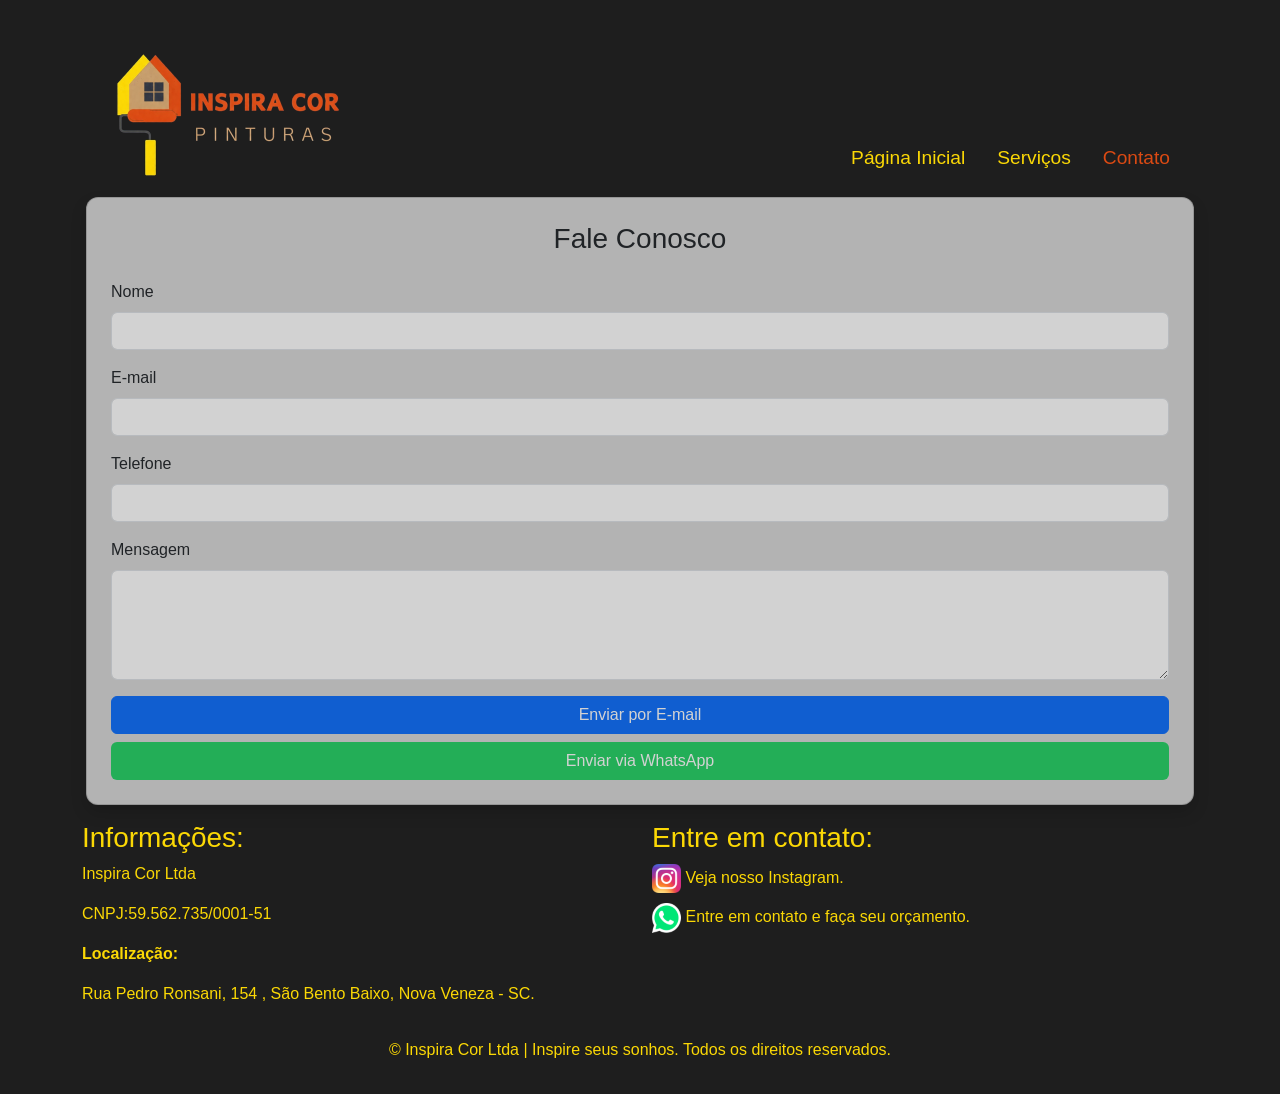
==== contato.html @ 2fc5e381 "add contato page" ====
<!DOCTYPE html>
<html lang="pt-BR">

<head>
    <meta charset="UTF-8">
    <title>Contato</title>
    <meta name="viewport" content="width=device-width, initial-scale=1">
    <link href="https://cdn.jsdelivr.net/npm/bootstrap@5.3.3/dist/css/bootstrap.min.css" rel="stylesheet">
    <link href="./css/index.css" rel="stylesheet">

    <title>Inspira Cor</title>
    <link rel="icon" type="image/png" href="./resources/inspira-cor-icon.png">

</head>

<body>
    <div class="container mt-5">

        <div id="header" class="container">
            <div class="row align-items-end">

                <div class="col-12 col-md-6 text-center text-md-start mb-3 mb-md-0">
                    <a href="index.html"><img src="./resources/logo-limpa.png" class="img-fluid"></a>
                </div>

                <div class="col-12 col-md-6">
                    <ul class="nav justify-content-center justify-content-md-end">
                        <li class="nav-item">
                            <a class="nav-link" href="index.html">Página Inicial</a>
                        </li>
                        <li class="nav-item">
                            <a class="nav-link" href="servicos.html">Serviços</a>
                        </li>
                        <li class="nav-item">
                            <a class="nav-link active" href="#">Contato</a>
                        </li>
                    </ul>
                </div>

            </div>
        </div>

        <div class="row justify-content-center">
            <div id="main-body" class="container p-3">


                <div class="card shadow p-4">
                    <h3 class="mb-4 text-center">Fale Conosco</h3>

                    <form id="formContato" action="https://formsubmit.co/seuemail@gmail.com" method="POST" novalidate>

                        <!-- Nome -->
                        <div class="mb-3">
                            <label class="form-label">Nome</label>
                            <input type="text" class="form-control" name="nome" required>
                            <div class="invalid-feedback">Digite seu nome</div>
                        </div>

                        <!-- Email -->
                        <div class="mb-3">
                            <label class="form-label">E-mail</label>
                            <input type="email" class="form-control" name="email" required>
                            <div class="invalid-feedback">Digite um e-mail válido</div>
                        </div>

                        <!-- Telefone -->
                        <div class="mb-3">
                            <label class="form-label">Telefone</label>
                            <input type="text" class="form-control" name="telefone" required>
                            <div class="invalid-feedback">Digite seu telefone</div>
                        </div>

                        <!-- Mensagem -->
                        <div class="mb-3">
                            <label class="form-label">Mensagem</label>
                            <textarea class="form-control" name="mensagem" rows="4" required></textarea>
                            <div class="invalid-feedback">Digite sua mensagem</div>
                        </div>

                        <!-- Config FormSubmit -->
                        <input type="hidden" name="_subject" value="Novo contato do site">
                        <input type="hidden" name="_captcha" value="false">

                        <!-- Botões -->
                        <div class="d-grid gap-2">
                            <button type="submit" class="btn btn-primary">Enviar por E-mail</button>
                            <button type="button" class="btn btn-whatsapp" id="btnWhats">
                                Enviar via WhatsApp
                            </button>
                        </div>

                    </form>
                </div>

            </div>
        </div>
    </div>
    <!--Footer-->
    <div class="container">

        <div id="footer" class="row align-items-start">
            <div class="col">
                <h3>Informações:</h3>
                <p>Inspira Cor Ltda</p>
                <p>CNPJ:59.562.735/0001-51</p>
                <p><b>Localização:</b></p>
                <p>Rua Pedro Ronsani, 154 , São Bento Baixo, Nova Veneza - SC.</p>
            </div>
            <div class="col">
                <h3>Entre em contato:</h3>
                <div class="logo_rede_social">
                    <img src="resources/insta_logo.png" alt="instagram">
                    <a href="https://www.instagram.com/inspiracor_pinturas/" target="_blank">Veja nosso
                        Instagram.</a>
                </div>
                <div class="logo_rede_social">
                    <img src="resources/wpp_logo.png" alt="whatsapp">
                    <a href="https://wa.me/5547988522604" target="_blank"> Entre em contato e faça seu
                        orçamento. </a>
                </div>
            </div>

        </div>
        <footer class="p-3 d-flex justify-content-center text-center">
            <p>© Inspira Cor Ltda | Inspire seus sonhos. Todos os direitos reservados.</p>
        </footer>
    </div>
    <!--Footer-->
    <script>
        (() => {
            const form = document.getElementById('formContato');

            form.addEventListener('submit', function (event) {
                if (!form.checkValidity()) {
                    event.preventDefault();
                    event.stopPropagation();
                }
                form.classList.add('was-validated');
            });
        })();

        document.getElementById("btnWhats").addEventListener("click", function () {
            const form = document.getElementById("formContato");

            if (!form.checkValidity()) {
                form.classList.add('was-validated');
                return;
            }

            const nome = form.nome.value;
            const email = form.email.value;
            const telefone = form.telefone.value;
            const mensagem = form.mensagem.value;

            const texto = `Olá! Meu nome é ${nome}%0AEmail: ${email}%0ATelefone: ${telefone}%0AMensagem: ${mensagem}`;

            const numero = "5511999999999";

            window.open(`https://wa.me/${numero}?text=${texto}`, "_blank");
        });
    </script>

</body>

</html>
---- css/index.css ----
body {
    background: #1E1E1E;
    color: #FBD805;
    font-family: 'Lucida Sans', 'Lucida Sans Regular', 'Lucida Grande', 'Lucida Sans Unicode', Geneva, Verdana, sans-serif;
    font-weight: 400;
}

a {
    text-decoration: none;
    color: inherit;
    cursor: pointer;
}

p {
    text-align: justify;
}

a,
a:visited,
a:active {
    text-decoration: none;
    color: inherit;
    cursor: pointer;
}

a:hover {
    color: #DB4A13 !important;
}

/* identificadores  */
#main-body {
    color: #1E1E1E;
    opacity: 80%;
}

/* classes */
.nav-item a {
    color: #FBD805;
    font-family: Verdana, Geneva, Tahoma, sans-serif;
    font-size: larger;
    font-weight: 500;
}

.nav-link:hover,
.nav-link:focus,
.nav-link.active {
    color: #DB4A13 !important;
}

.logo_rede_social {
    margin: 10px 0px;
}

.card {
    background-blend-mode: lighten;
    background-color: #D9D9D9;
}


.card {
    border-radius: 12px;
}

.btn-whatsapp {
    background-color: #25D366;
    color: #fff;
}

.btn-whatsapp:hover {
    background-color: #1ebe5d;
    color: #fff;
}
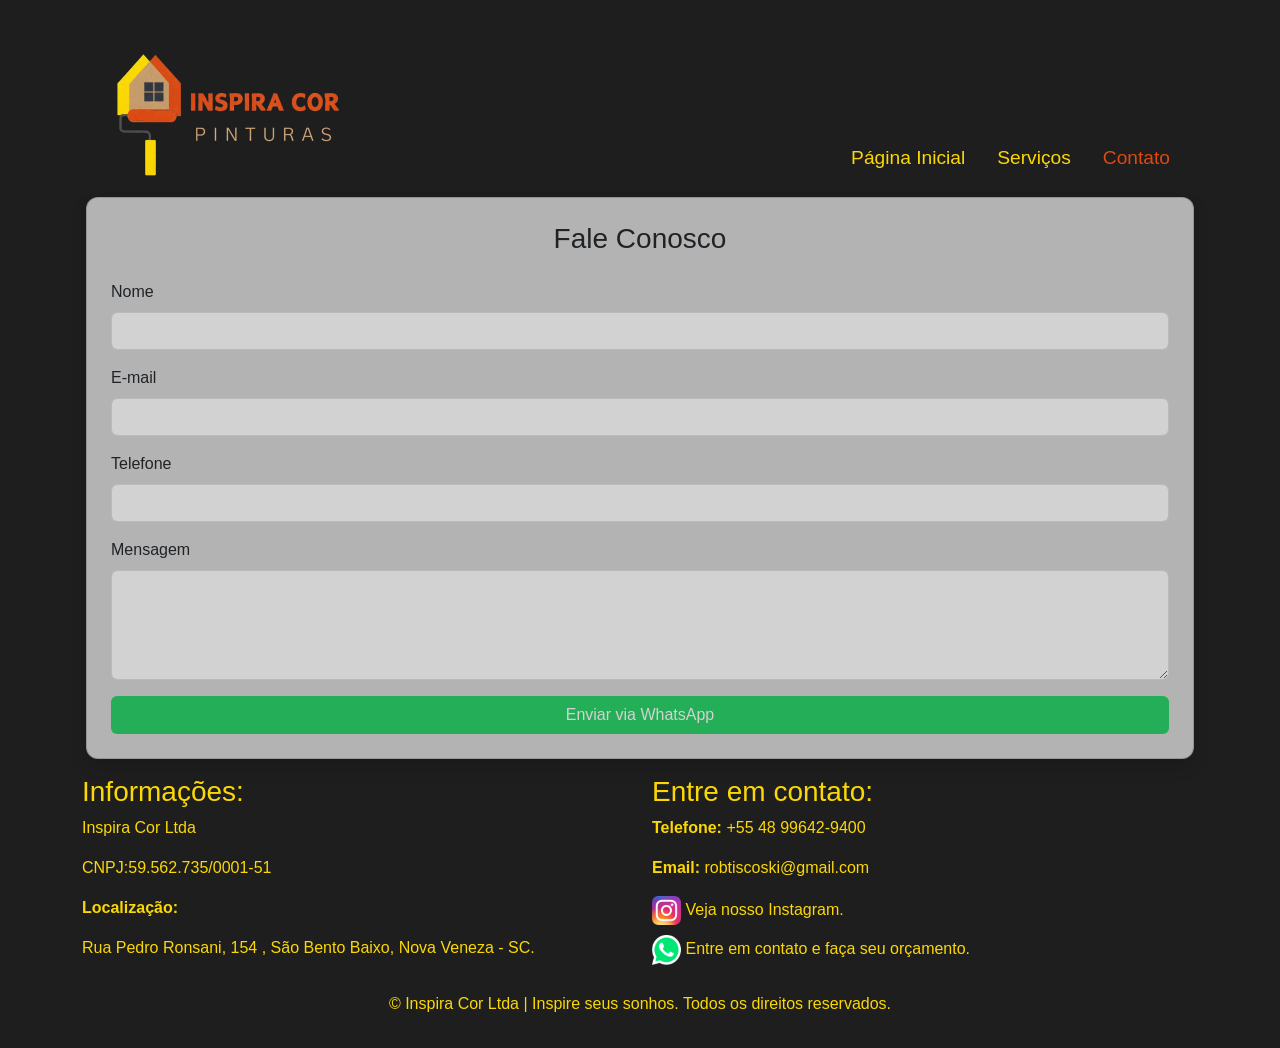
==== commit 28f70a70: "ajustes finais do website" ====
--- a/contato.html
+++ b/contato.html
@@ -47,7 +47,7 @@
                 <div class="card shadow p-4">
                     <h3 class="mb-4 text-center">Fale Conosco</h3>
 
-                    <form id="formContato" action="https://formsubmit.co/seuemail@gmail.com" method="POST" novalidate>
+                    <form id="formContato" method="POST" novalidate>
 
                         <!-- Nome -->
                         <div class="mb-3">
@@ -83,8 +83,7 @@
 
                         <!-- Botões -->
                         <div class="d-grid gap-2">
-                            <button type="submit" class="btn btn-primary">Enviar por E-mail</button>
-                            <button type="button" class="btn btn-whatsapp" id="btnWhats">
+                            <button type="submit" class="btn btn-whatsapp" id="btnWhats">
                                 Enviar via WhatsApp
                             </button>
                         </div>
@@ -108,6 +107,8 @@
             </div>
             <div class="col">
                 <h3>Entre em contato:</h3>
+                <p><b>Telefone:</b> +55 48 99642-9400 </p>
+                <p><b>Email:</b> robtiscoski@gmail.com </p>
                 <div class="logo_rede_social">
                     <img src="resources/insta_logo.png" alt="instagram">
                     <a href="https://www.instagram.com/inspiracor_pinturas/" target="_blank">Veja nosso
@@ -115,7 +116,7 @@
                 </div>
                 <div class="logo_rede_social">
                     <img src="resources/wpp_logo.png" alt="whatsapp">
-                    <a href="https://wa.me/5547988522604" target="_blank"> Entre em contato e faça seu
+                    <a href="https://wa.me/5548996429400" target="_blank"> Entre em contato e faça seu
                         orçamento. </a>
                 </div>
             </div>
@@ -154,9 +155,7 @@
 
             const texto = `Olá! Meu nome é ${nome}%0AEmail: ${email}%0ATelefone: ${telefone}%0AMensagem: ${mensagem}`;
 
-            const numero = "5511999999999";
-
-            window.open(`https://wa.me/${numero}?text=${texto}`, "_blank");
+            window.open(`https://wa.me/5548996429400?text=${texto}`, "_blank");
         });
     </script>
 
